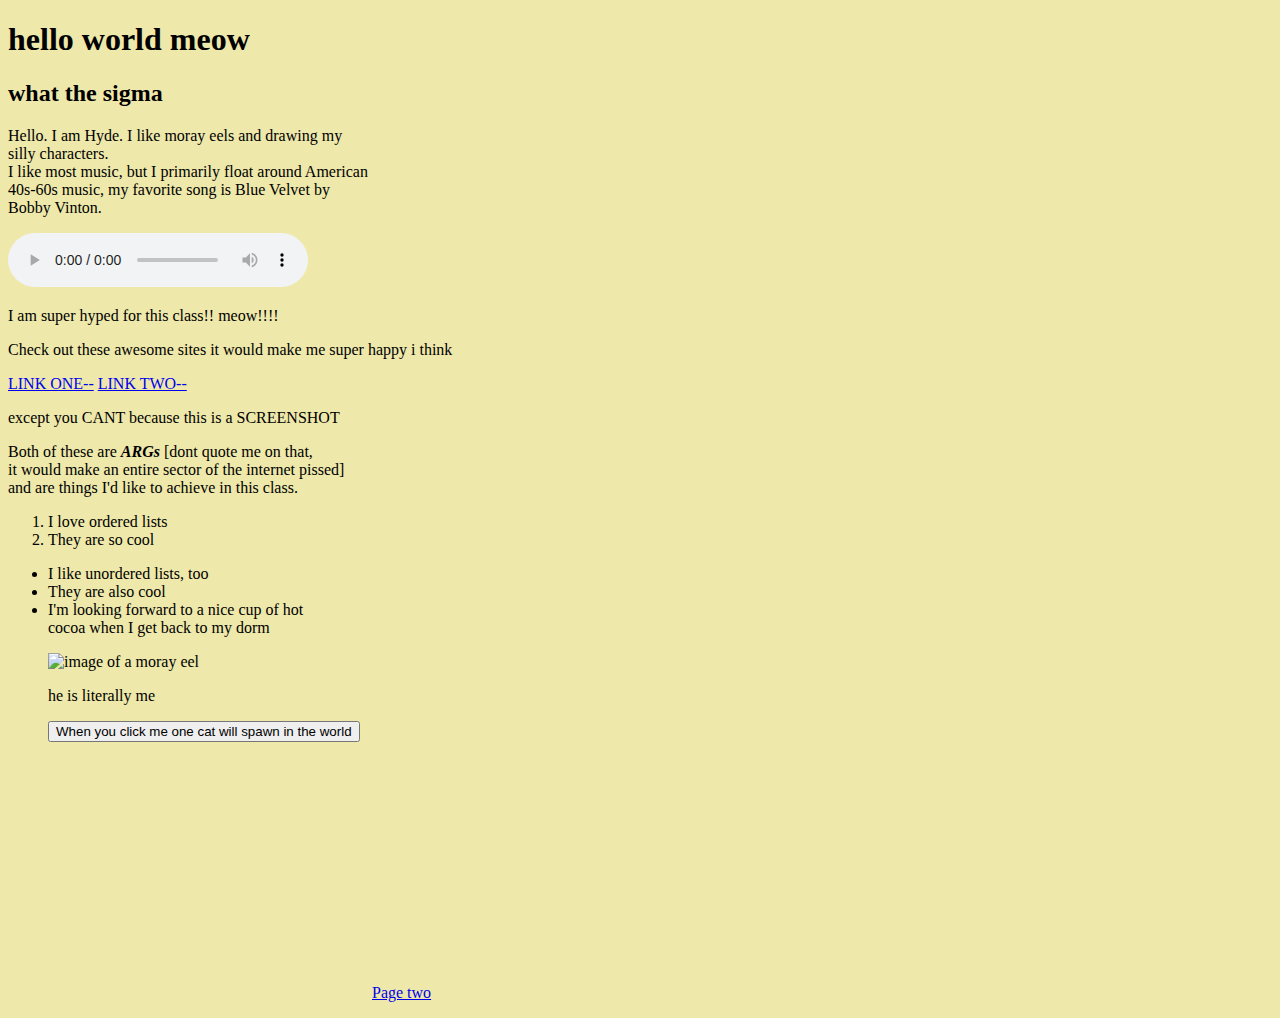
==== index.html @ 32481ce1 "now do it" ====
<!DOCTYPE html>
<html lang="en">
<head>
    <meta charset="UTF-8">
    <meta name="viewport" content="width=device-width, initial-scale=1.0">
    <title> Hello World </title>
</head>
<body style="background-color:palegoldenrod;">
    
    <h1>hello world meow</h1>
    <h2>what the sigma</h2>
<!-- I LOVE TO ANNOTATE -->
 <p> Hello. I am Hyde. I like moray eels and drawing my
 <br> silly characters.
 <br>I like most music, but I primarily float around American
<br> 40s-60s music, my favorite song is Blue Velvet by
<br> Bobby Vinton.</p>
<audio controls autoplay>
    <source src="music/Blue Velvet 4.mp3" type="audio/mpeg">
</audio>
<p> I am super hyped for this class!! meow!!!!</p>
    <p>Check out these awesome sites it would make me super happy i think</p>

<a href="https://thisisnotawebsitedotcom.com/" target="blank" >LINK ONE--</a>
<a href="https://hyperbolica.surge.sh/" target="blank">LINK TWO--</a>
<p> except you CANT because this is a SCREENSHOT</p>

    <p>Both of these are <strong><em>ARGs</em></strong> [dont quote me on that,<br>
        it would make an entire sector of the internet pissed]<br>
        and are things I'd like to achieve in this class.</a>

    <ol>
        <li>I love ordered lists</li>
        <li>They are so cool</li>
    </ol>

    <ul>
        <li>I like unordered lists, too</li>
        <li>They are also cool</li>
        <li>I'm looking forward to a nice cup of hot<br>
        cocoa when I get back to my dorm</li>
<p>
    <img src="img/moray eel.jpeg" alt="image of a moray eel">
    <p>he is literally me</p></p>

 <p> <button> When you click me one cat will spawn in the world</button></p>
   

<video width="320" height="240" autoplay>
    <source src="img/whatevuh" type="video/mp4">
</video>
<!--I do not have a video yet, so this doesn't do anything-->

<a href="page2.html">Page two</a>


</body>
</html>
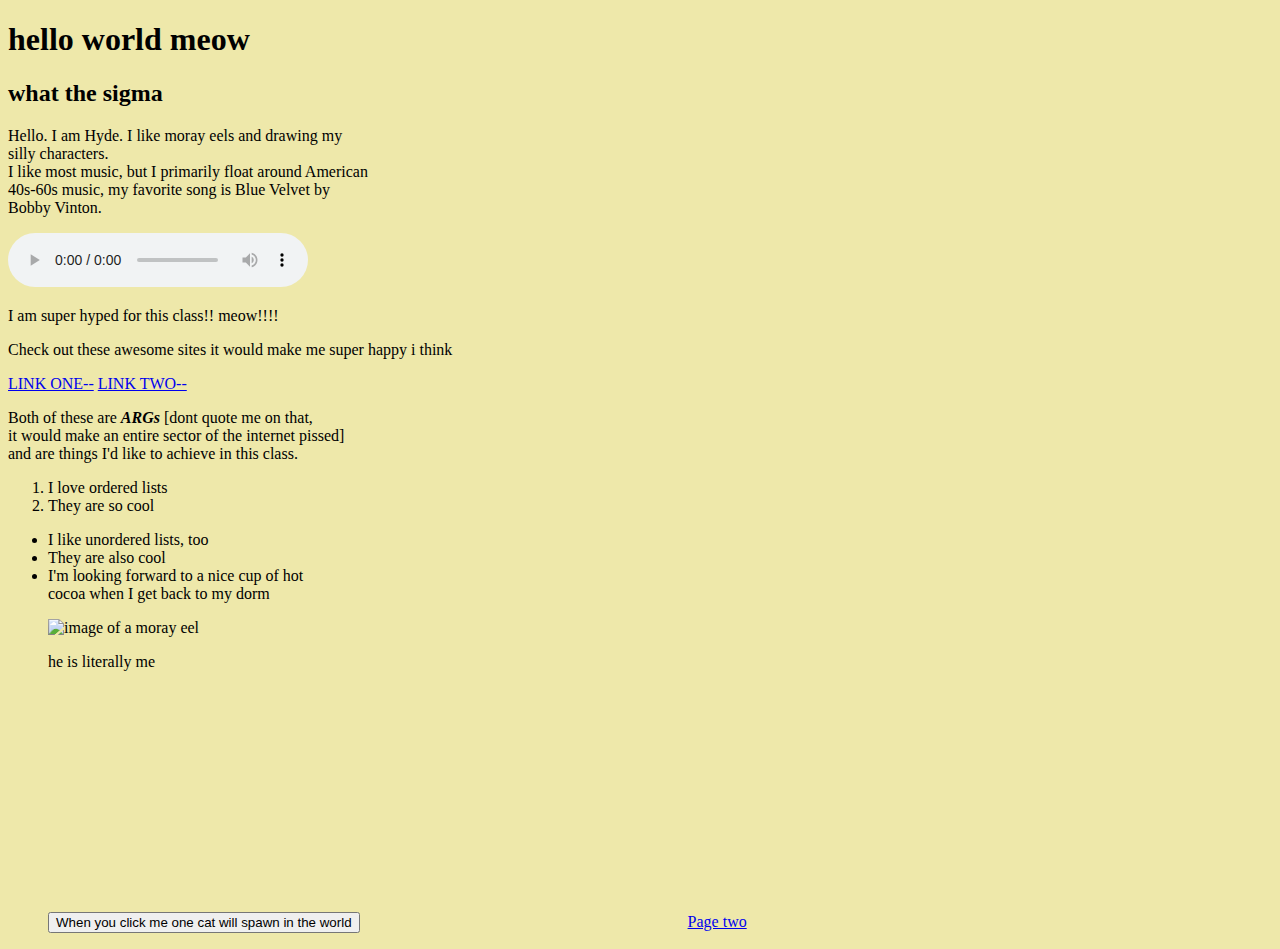
==== commit 25b6df05: "sigma" ====
--- a/index.html
+++ b/index.html
@@ -3,27 +3,35 @@
 <head>
     <meta charset="UTF-8">
     <meta name="viewport" content="width=device-width, initial-scale=1.0">
+    <link href="style.css" rel="stylesheet">
     <title> Hello World </title>
 </head>
 <body style="background-color:palegoldenrod;">
     
     <h1>hello world meow</h1>
     <h2>what the sigma</h2>
+
+
 <!-- I LOVE TO ANNOTATE -->
+
+
  <p> Hello. I am Hyde. I like moray eels and drawing my
  <br> silly characters.
  <br>I like most music, but I primarily float around American
 <br> 40s-60s music, my favorite song is Blue Velvet by
 <br> Bobby Vinton.</p>
+
+
 <audio controls autoplay>
     <source src="music/Blue Velvet 4.mp3" type="audio/mpeg">
 </audio>
+
+
 <p> I am super hyped for this class!! meow!!!!</p>
     <p>Check out these awesome sites it would make me super happy i think</p>
 
 <a href="https://thisisnotawebsitedotcom.com/" target="blank" >LINK ONE--</a>
 <a href="https://hyperbolica.surge.sh/" target="blank">LINK TWO--</a>
-<p> except you CANT because this is a SCREENSHOT</p>
 
     <p>Both of these are <strong><em>ARGs</em></strong> [dont quote me on that,<br>
         it would make an entire sector of the internet pissed]<br>
@@ -43,8 +51,9 @@
     <img src="img/moray eel.jpeg" alt="image of a moray eel">
     <p>he is literally me</p></p>
 
- <p> <button> When you click me one cat will spawn in the world</button></p>
+<button class="cat"> When you click me one cat will spawn in the world</button>
    
+
 
 <video width="320" height="240" autoplay>
     <source src="img/whatevuh" type="video/mp4">
--- a/style.css
+++ b/style.css
@@ -0,0 +1,24 @@
+body{
+    border: 0;
+    padding: 0;
+}
+
+.fancy-button{
+    padding: 10px 15px;
+    font-size: 18px;
+    background-color: #a0b89f;
+    color:#3f5b68;
+    border: none;
+    border-radius: 8px;
+    cursor: pointer;
+    transition-property: transform, background-color, box-shadow;
+    transition-duration: 0.3s;
+    transition-duration: ease;
+    transition-delay: 0s;
+
+}
+
+.fancy-button:hover{
+    transform: translateY(-10px) scale(1.1);
+    background-color: #E1D5A9;
+    box-shadow: 0 8px 20px #3f5b68;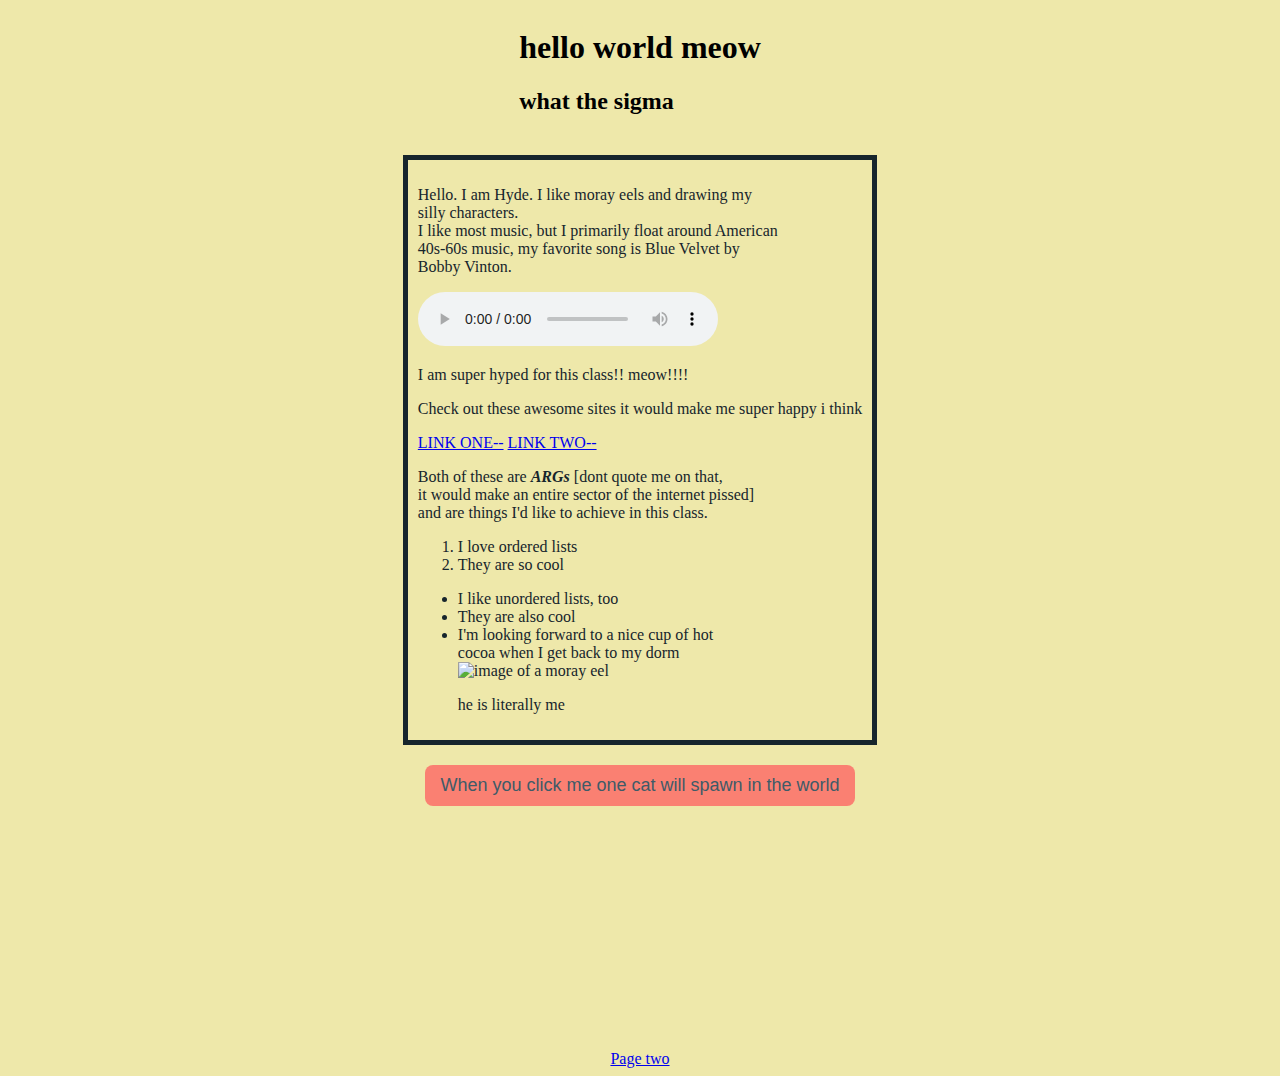
==== commit bd540ad7: "yeah" ====
--- a/index.html
+++ b/index.html
@@ -6,62 +6,64 @@
     <link href="style.css" rel="stylesheet">
     <title> Hello World </title>
 </head>
-<body style="background-color:palegoldenrod;">
+<body>
+
+  <div class="flex">
     
-    <h1>hello world meow</h1>
-    <h2>what the sigma</h2>
+        <div class="headings">
+            <h1>hello world meow</h1>
+            <h2>what the sigma</h2>
+        </div>
 
+        <div class="paragraphs">
+            <p> Hello. I am Hyde. I like moray eels and drawing my
+            <br> silly characters.
+            <br>I like most music, but I primarily float around American
+            <br> 40s-60s music, my favorite song is Blue Velvet by
+            <br> Bobby Vinton.</p>
+            <div class="audio">
+                <audio controls autoplay>
+                    <source src="music/Blue Velvet 4.mp3" type="audio/mpeg">
+                </audio>
+            </div>
 
-<!-- I LOVE TO ANNOTATE -->
+            <p> I am super hyped for this class!! meow!!!!</p>
+            <p>Check out these awesome sites it would make me super happy i think</p>
 
+            <a href="https://thisisnotawebsitedotcom.com/" target="blank" >LINK ONE--</a>
+            <a href="https://hyperbolica.surge.sh/" target="blank">LINK TWO--</a>
 
- <p> Hello. I am Hyde. I like moray eels and drawing my
- <br> silly characters.
- <br>I like most music, but I primarily float around American
-<br> 40s-60s music, my favorite song is Blue Velvet by
-<br> Bobby Vinton.</p>
+            <p>Both of these are <strong><em>ARGs</em></strong> [dont quote me on that,<br>
+            it would make an entire sector of the internet pissed]<br>
+            and are things I'd like to achieve in this class.</a>
 
+            <ol>
+                <li>I love ordered lists</li>
+                <li>They are so cool</li>
+            </ol>
 
-<audio controls autoplay>
-    <source src="music/Blue Velvet 4.mp3" type="audio/mpeg">
-</audio>
+            <ul>
+                <li>I like unordered lists, too</li>
+                <li>They are also cool</li>
+                <li>I'm looking forward to a nice cup of hot<br>
+                cocoa when I get back to my dorm</li>
 
+            <img src="img/moray eel.jpeg" alt="image of a moray eel">
+            <p>he is literally me</p>
+        </div>
 
-<p> I am super hyped for this class!! meow!!!!</p>
-    <p>Check out these awesome sites it would make me super happy i think</p>
+        <button class="cat"> When you click me one cat will spawn in the world</button>
+    
+        <div class="video container">
+            <video width="320" height="240" autoplay>
+                <source src="img/whatevuh" type="video/mp4">
+            </video>
+            <!--I do not have a video yet, so this doesn't do anything-->
+        </div>
 
-<a href="https://thisisnotawebsitedotcom.com/" target="blank" >LINK ONE--</a>
-<a href="https://hyperbolica.surge.sh/" target="blank">LINK TWO--</a>
+     <a href="page2.html">Page two</a>  
 
-    <p>Both of these are <strong><em>ARGs</em></strong> [dont quote me on that,<br>
-        it would make an entire sector of the internet pissed]<br>
-        and are things I'd like to achieve in this class.</a>
-
-    <ol>
-        <li>I love ordered lists</li>
-        <li>They are so cool</li>
-    </ol>
-
-    <ul>
-        <li>I like unordered lists, too</li>
-        <li>They are also cool</li>
-        <li>I'm looking forward to a nice cup of hot<br>
-        cocoa when I get back to my dorm</li>
-<p>
-    <img src="img/moray eel.jpeg" alt="image of a moray eel">
-    <p>he is literally me</p></p>
-
-<button class="cat"> When you click me one cat will spawn in the world</button>
-   
-
-
-<video width="320" height="240" autoplay>
-    <source src="img/whatevuh" type="video/mp4">
-</video>
-<!--I do not have a video yet, so this doesn't do anything-->
-
-<a href="page2.html">Page two</a>
-
+  </div>  
 
 </body>
 </html>--- a/style.css
+++ b/style.css
@@ -1,12 +1,33 @@
 body{
     border: 0;
     padding: 0;
+    background-color:palegoldenrod;
 }
 
-.fancy-button{
+.flex{
+    display: flex;
+    align-items:center;
+    justify-content: center;
+    flex-direction: column;
+    flex-wrap: wrap;
+
+}
+
+.paragraphs{
+    color: #16252c;
+    border: solid 5px #16252c;
+    margin: 20px;
+    padding: 10px;
+}
+
+
+
+/*BUTTON*/
+
+.cat{
     padding: 10px 15px;
     font-size: 18px;
-    background-color: #a0b89f;
+    background-color: salmon;
     color:#3f5b68;
     border: none;
     border-radius: 8px;
@@ -18,7 +39,14 @@
 
 }
 
-.fancy-button:hover{
+.cat:hover{
     transform: translateY(-10px) scale(1.1);
     background-color: #E1D5A9;
-    box-shadow: 0 8px 20px #3f5b68;+    box-shadow: 0 8px 20px salmon;
+}
+
+.cat:active{
+    background-color: #16252c;
+    transform: translateY(0);
+    box-shadow: 0 4px 8px salmon;
+}